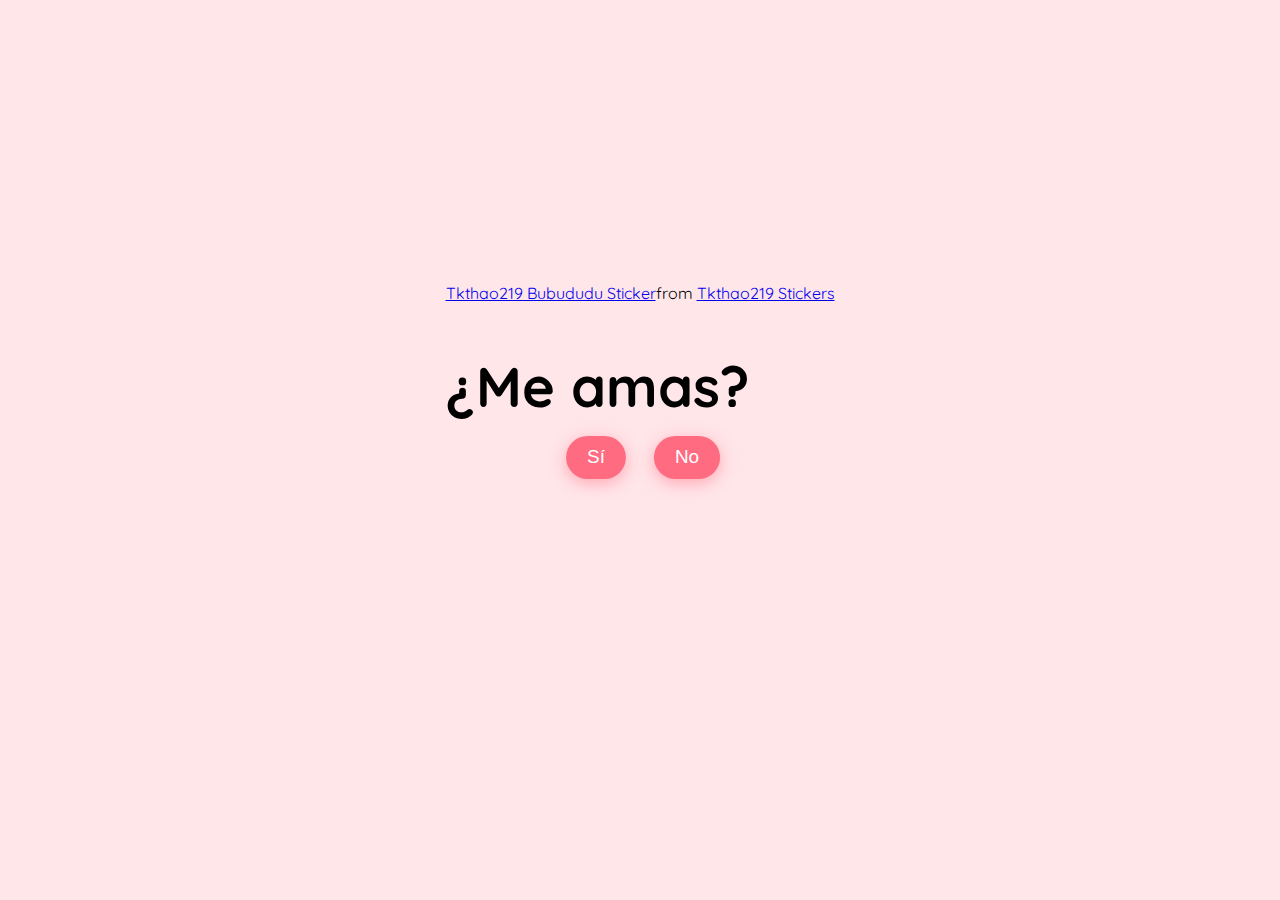
==== index..html @ a313ca73 "Update and rename do_you_love_me v2.0.html to index..html" ====
<!DOCTYPE html>
<html lang="es">
  <head>
    <meta charset="UTF-8" />
    <meta name="viewport" content="width=device-width, initial-scale=1.0" />
    <link rel="preconnect" href="https://fonts.googleapis.com" />
    <link rel="preconnect" href="https://fonts.gstatic.com" crossorigin />
    <link
      href="https://fonts.googleapis.com/css2?family=Quicksand:wght@300..700&display=swap"
      rel="stylesheet" />
    <link rel="stylesheet" href="do_you_love_me v2.0.css" />
    <title>¿Me amas? versión 2.0</title>
  </head>
  <body>
    <div class="question-container container">
      <div
        class="tenor-gif-embed"
        data-postid="25789758"
        data-share-method="host"
        data-width="100%">
        <a href="https://tenor.com/view/tkthao219-bubududu-gif-25789758"
          >Tkthao219 Bubududu Sticker</a
        >from
        <a href="https://tenor.com/search/tkthao219-stickers"
          >Tkthao219 Stickers</a
        >
      </div>
      <script
        type="text/javascript"
        async
        src="https://tenor.com/embed.js"></script>

      <h2 class="question">¿Me amas?</h2>
      <div class="button-container">
        <button class="yes-btn btn js-yes-btn">Sí</button>
        <button class="no-btn btn js-no-btn">No</button>
      </div>
    </div>

    <div class="result-container yes container">
      <video class="gif-result" src="cute love gif.mp4" autoplay loop></video>
      <h2>¡Yo también te amo, mi amor! 😍</h2>
      <button class="restart-btn">¿Empezar de nuevo?</button>
    </div>

    <div class="result-container no container">
      <div class="gif-wrapper">
        <div
          class="tenor-gif-embed"
          data-postid="22394109"
          data-share-method="host"
          data-aspect-ratio="1.8"
          data-width="100%"
          data-height="100%">
          <a href="https://tenor.com/view/peachandgoma-peachmad-couplegoals-peach-and-gif-22394109"
            >Peachandgoma Peachmad GIF</a
          >from
          <a href="https://tenor.com/search/peachandgoma-gifs"
            >Peachandgoma GIFs</a
          >
        </div>
        <div
          class="tenor-gif-embed"
          data-postid="1270278315792872818"
          data-share-method="host"
          data-aspect-ratio="1.8"
          data-width="100%"
          data-height="100%">
          <a href="https://tenor.com/es-419/view/love-gif-1270278315792872818"
            >Love GIF</a
          >from
          <a href="https://tenor.com/search/love-gifs"
            >Love GIFs</a
          >
        </div>
      </div>
      <script type="text/javascript" async src="https://tenor.com/embed.js"></script>
      <h2>¡Ni modo, tocará plan B! 🤬</h2>
      <button class="restart-btn">¿Empezar de nuevo?</button>
    </div>

    <div class="cssload-main">
      <div class="cssload-heart">
        <span class="cssload-heartL"></span>
        <span class="cssload-heartR"></span>
        <span class="cssload-square"></span>
      </div>
      <div class="cssload-shadow"></div>
    </div>
    <script src="do_you_love_me v2.0.js"></script>
  </body>
</html>
---- do_you_love_me v2.0.css ----
/**Tiktok meowish**/

* {
  padding: 0;
  margin: 0;
  box-sizing: border-box;
}
body {
  display: grid;
  justify-content: center;
  align-items: center;
  background-color: #ffe6e9;
  font-family: "Quicksand", sans-serif;
}
.container {
  position: absolute;
  top: 50%;
  left: 50%;
  transform: translate(-50%, -50%);
  transition: 0.2s;
}

.question-container {
  position: absolute;
  top: 40%;
  left: 50%;
  transition: 0.2s;
}
.tenor-gif-embed {
  pointer-events: none;
  border-radius: 10px;
  margin-bottom: 3rem;
}
.question {
  font-size: 3.5rem;
  margin-bottom: 1rem;
}
.button-container {
  display: flex;
  justify-content: center;
  gap: 1.5rem;
}
.btn {
  position: absolute;
  border: none;
  border-radius: 50px;
  padding: 10px 20px;
  font-family: "Poppins", sans-serif;
  font-size: 18px;
  cursor: pointer;
  transition: all 0.3s ease;
  background-color: #ff6b81;
  color: white;
  transform: scale(1.05);
  box-shadow: 0px 4px 15px rgba(255, 107, 129, 0.5);
}
.btn:hover {
  background-color: #ffa4b1;
  transform: scale(1.1);
  box-shadow: 0px 6px 20px rgba(255, 107, 129, 0.7);
  text-shadow: 1px 1px 5px rgba(255, 182, 193, 0.8);
}

.yes-btn {
  right: 54%;
}
.no-btn {
  left: 54%;
}

.result-container {
  display: none;
  position: absolute;
  top: 40%;
  left: 50%;
  transform: translate(-50%, -50%);
  transition: 0.2s;
}

.gif-wrapper {
  display: flex;
  flex-wrap: wrap;
  justify-content: center;
  gap: 1rem;
}
.result-container .gif-wrapper .tenor-gif-embed {
  max-width: 45%;
}
.gif-result {
  border-radius: 10px;
  margin-bottom: 1rem;
}
.result-container h2 {
  font-size: 3.2rem;
  text-align: center;
  margin-bottom: 2rem;
}
.result-container .restart-btn {
  border: none;
  border-radius: 50px;
  padding: 10px 20px;
  font-family: "Poppins", sans-serif;
  font-size: 18px;
  cursor: pointer;
  transition: all 0.3s ease;
  background-color: #ff6b81;
  color: white;
  transform: scale(1.05);
  box-shadow: 0px 4px 15px rgba(255, 107, 129, 0.5);
}
.result-container .restart-btn:hover {
  background-color: #ffa4b1;
  transform: scale(1.1);
  box-shadow: 0px 6px 20px rgba(255, 107, 129, 0.7);
  text-shadow: 1px 1px 5px rgba(255, 182, 193, 0.8);
}

/* heart loader */
.cssload-main {
  display: none;
  position: absolute;
  content: "";
  top: 17%;
  left: 50%;
  margin: 200px auto 0 auto;
  transform: translate(-100%, -50%);
}

.cssload-main * {
  font-size: 62px;
}

.cssload-heart {
  animation: cssload-heart 2.88s cubic-bezier(0.75, 0, 0.5, 1) infinite normal;
  top: 50%;
  content: "";
  left: 50%;
  position: absolute;
}

.cssload-heartL {
  width: 1em;
  height: 1em;
  border: 1px solid #ff0000;
  background-color: #ff0000;
  content: "";
  position: absolute;
  display: block;
  border-radius: 100%;
  animation: cssload-heartL 2.88s cubic-bezier(0.75, 0, 0.5, 1) infinite normal;
  transform: translate(-28px, -27px);
}

.cssload-heartR {
  width: 1em;
  height: 1em;
  border: 1px solid #ff0000;
  background-color: #ff0000;
  content: "";
  position: absolute;
  display: block;
  border-radius: 100%;
  transform: translate(28px, -27px);
  animation: cssload-heartR 2.88s cubic-bezier(0.75, 0, 0.5, 1) infinite normal;
}

.cssload-square {
  width: 1em;
  height: 1em;
  border: 1px solid #ff0000;
  background-color: #ff0000;
  position: relative;
  display: block;
  content: "";
  transform: scale(1) rotate(-45deg);
  animation: cssload-square 2.88s cubic-bezier(0.75, 0, 0.5, 1) infinite normal;
}

.cssload-shadow {
  top: 97px;
  left: 50%;
  content: "";
  position: relative;
  display: block;
  bottom: -0.5em;
  width: 1em;
  height: 0.24em;
  background-color: rgb(215, 215, 215);
  border: 1px solid rgb(215, 215, 215);
  border-radius: 50%;
  animation: cssload-shadow 2.88s cubic-bezier(0.75, 0, 0.5, 1) infinite normal;
}

@keyframes cssload-square {
  50% {
    border-radius: 100%;
    transform: scale(0.5) rotate(-45deg);
  }
  100% {
    transform: scale(1) rotate(-45deg);
  }
}

@keyframes cssload-heart {
  50% {
    transform: rotate(360deg);
  }
  100% {
    transform: rotate(720deg);
  }
}

@keyframes cssload-heartL {
  60% {
    transform: scale(0.4);
  }
}

@keyframes cssload-heartR {
  40% {
    transform: scale(0.4);
  }
}

@keyframes cssload-shadow {
  50% {
    transform: scale(0.5);
    border-color: rgb(228, 228, 228);
  }
}
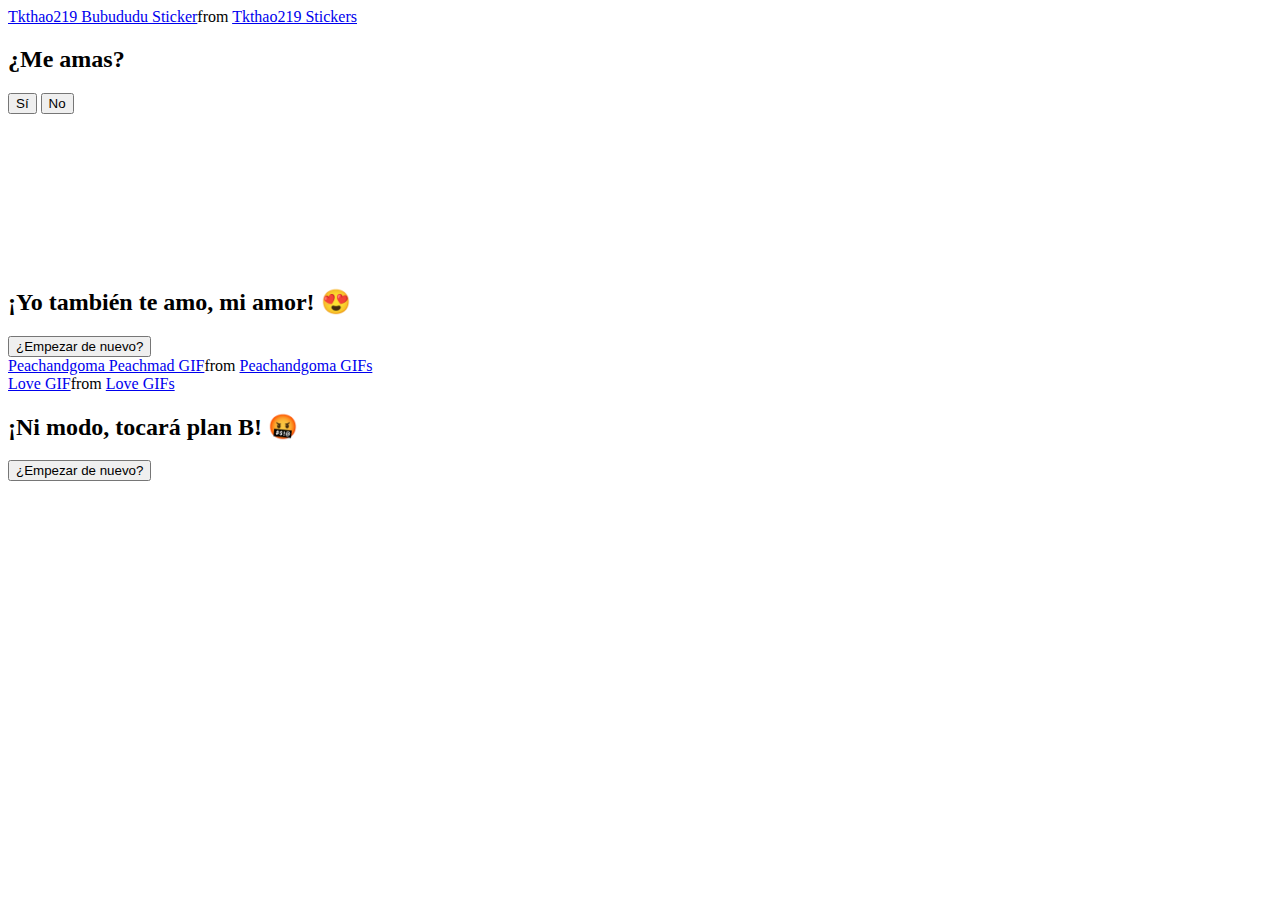
==== commit c8609060: "Update index..html" ====
--- a/index..html
+++ b/index..html
@@ -8,7 +8,7 @@
     <link
       href="https://fonts.googleapis.com/css2?family=Quicksand:wght@300..700&display=swap"
       rel="stylesheet" />
-    <link rel="stylesheet" href="do_you_love_me v2.0.css" />
+    <link rel="stylesheet" href="do_you_love_me_v2.0.css" />
     <title>¿Me amas? versión 2.0</title>
   </head>
   <body>
@@ -38,7 +38,7 @@
     </div>
 
     <div class="result-container yes container">
-      <video class="gif-result" src="cute love gif.mp4" autoplay loop></video>
+      <video class="gif-result" src="cute_love_gif.mp4" autoplay loop></video>
       <h2>¡Yo también te amo, mi amor! 😍</h2>
       <button class="restart-btn">¿Empezar de nuevo?</button>
     </div>
@@ -87,6 +87,6 @@
       </div>
       <div class="cssload-shadow"></div>
     </div>
-    <script src="do_you_love_me v2.0.js"></script>
+    <script src="do_you_love_me_v2.0.js"></script>
   </body>
 </html>
